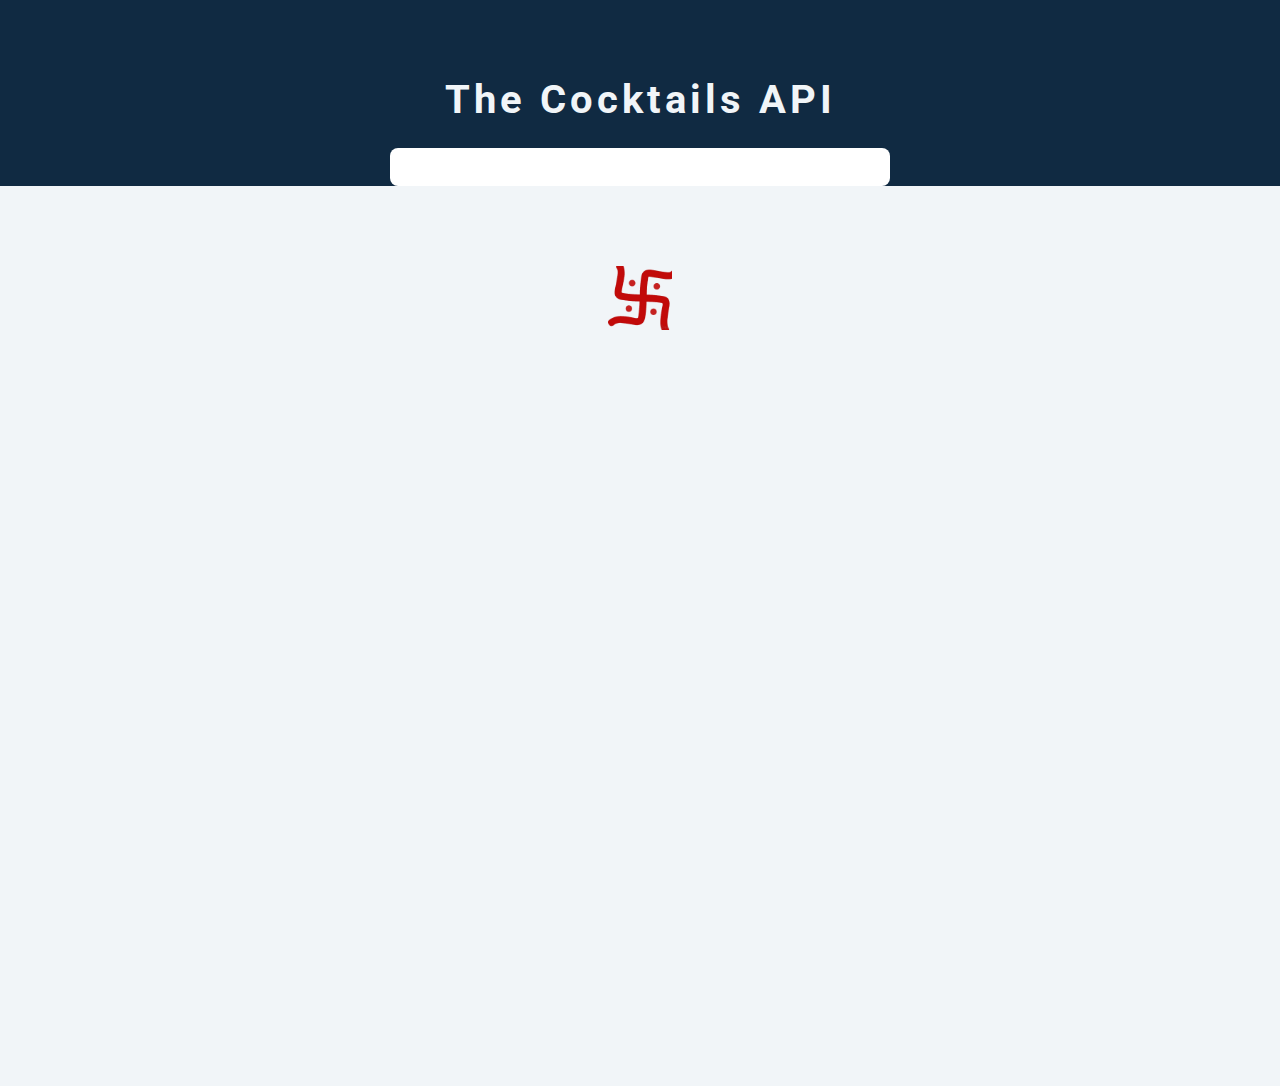
==== index.html @ e8e483df "first commit" ====
<!DOCTYPE html>
<html lang="en">
  <head>
    <meta charset="UTF-8" />
    <link rel="icon" href="./asset/Swastika.png">
    <meta name="viewport" content="width=device-width, initial-scale=1.0" />
    <title>Cocktails</title>
    <!-- font-awesome -->
    <link rel="stylesheet" href="https://cdnjs.cloudflare.com/ajax/libs/font-awesome/6.5.2/css/all.min.css" 
    integrity="sha512-SnH5WK+bZxgPHs44uWIX+LLJAJ9/2PkPKZ5QiAj6Ta86w+fsb2TkcmfRyVX3pBnMFcV7oQPJkl9QevSCWr3W6A==" 
    crossorigin="anonymous" referrerpolicy="no-referrer" />
    <!-- css -->
    <link rel="stylesheet" href="./styles.css" />
  </head>

  <body>
    <form action="" class="search-form">
      <h2>The Cocktails API</h2>
      <input type="text" >
    </form>
    <section class="section cocktails">
      <article class="loading">
        <img class="loading-img" src="./asset/Loading.gif" alt="">
      </article>
      <h2 class="title">hellow</h2>
      <div class="section-center"></div>
    </section>

    <script type="module" src="./app.js"></script>
  </body>
</html>
---- styles.css ----
/*
=============== 
Fonts
===============
*/
@import url('https://fonts.googleapis.com/css?family=Open+Sans|Roboto:400,700&display=swap');

/*
=============== 
Variables
===============
*/

:root {
  /* dark shades of primary color*/
  --clr-primary-1: hsl(205, 86%, 17%);
  --clr-primary-2: hsl(205, 77%, 27%);
  --clr-primary-3: hsl(205, 72%, 37%);
  --clr-primary-4: hsl(205, 63%, 48%);
  /* primary/main color */
  --clr-primary-5: #49a6e9;
  /* lighter shades of primary color */
  --clr-primary-6: hsl(205, 89%, 70%);
  --clr-primary-7: hsl(205, 90%, 76%);
  --clr-primary-8: hsl(205, 86%, 81%);
  --clr-primary-9: hsl(205, 90%, 88%);
  --clr-primary-10: hsl(205, 100%, 96%);
  /* darkest grey - used for headings */
  --clr-grey-1: hsl(209, 61%, 16%);
  --clr-grey-2: hsl(211, 39%, 23%);
  --clr-grey-3: hsl(209, 34%, 30%);
  --clr-grey-4: hsl(209, 28%, 39%);
  /* grey used for paragraphs */
  --clr-grey-5: hsl(210, 22%, 49%);
  --clr-grey-6: hsl(209, 23%, 60%);
  --clr-grey-7: hsl(211, 27%, 70%);
  --clr-grey-8: hsl(210, 31%, 80%);
  --clr-grey-9: hsl(212, 33%, 89%);
  --clr-grey-10: hsl(210, 36%, 96%);
  --clr-white: #fff;
  --clr-red-dark: hsl(360, 67%, 44%);
  --clr-red-light: hsl(360, 71%, 66%);
  --clr-green-dark: hsl(125, 67%, 44%);
  --clr-green-light: hsl(125, 71%, 66%);
  --clr-black: #222;
  --ff-primary: 'Roboto', sans-serif;
  --ff-secondary: 'Open Sans', sans-serif;
  --transition: all 0.3s linear;
  --spacing: 0.25rem;
  --radius: 0.5rem;
  --light-shadow: 0 5px 15px rgba(0, 0, 0, 0.1);
  --dark-shadow: 0 5px 15px rgba(0, 0, 0, 0.2);
  --max-width: 1170px;
  --fixed-width: 620px;
}
/*
=============== 
Global Styles
===============
*/

*,
::after,
::before {
  margin: 0;
  padding: 0;
  box-sizing: border-box;
}
body {
  font-family: var(--ff-secondary);
  background: var(--clr-grey-1);
  color: var(--clr-grey-10);
  line-height: 1.5;
  font-size: 0.875rem;
}
ul {
  list-style-type: none;
}
a {
  text-decoration: none;
}

h1,
h2,
h3,
h4 {
  letter-spacing: var(--spacing);
  text-transform: capitalize;
  line-height: 1.25;
  margin-bottom: 0.75rem;
  font-family: var(--ff-primary);
}
h1 {
  font-size: 3rem;
}
h2 {
  font-size: 2rem;
}
h3 {
  font-size: 1.25rem;
}
h4 {
  font-size: 0.875rem;
}
p {
  margin-bottom: 1.25rem;
  color: var(--clr-grey-5);
}
@media screen and (min-width: 800px) {
  h1 {
    font-size: 4rem;
  }
  h2 {
    font-size: 2.5rem;
  }
  h3 {
    font-size: 1.75rem;
  }
  h4 {
    font-size: 1rem;
  }
  body {
    font-size: 1rem;
  }
  h1,
  h2,
  h3,
  h4 {
    line-height: 1;
  }
}
/*  global classes */

.btn {
  text-transform: uppercase;
  background: var(--clr-primary-5);
  color: var(--clr-white);
  padding: 0.375rem 0.75rem;
  letter-spacing: var(--spacing);
  display: block;
  transition: var(--transition);
  font-size: 0.875rem;
  border: 2px solid var(--clr-primary-5);
  cursor: pointer;
  box-shadow: 0 1px 3px rgba(0, 0, 0, 0.2);
  border-radius: var(--radius);
}
.btn:hover {
  color: var(--clr-primary-5);
  background: var(--clr-primary-1);
  border-color: var(--clr-primary-1);
}
/* section */
.section {
  padding: 5rem 0;
}

.section-center {
  width: 85vw;
  margin: 0 auto;
  max-width: 1170px;
}
@media screen and (min-width: 576px) {
  .section-center {
    display: grid;
    grid-template-columns: repeat(auto-fill, minmax(300px, 1fr));
    column-gap: 4rem;
  }
}
@media screen and (min-width: 992px) {
  .section-center {
    width: 95vw;
  }
}
/* loading */
.loading {
  min-height: 100vh;
  display: grid;
  justify-content: center;
  position: absolute;
  top: 0;
  left: 0;
  width: 100%;
  height: 100%;
  background: var(--clr-grey-10);
  padding-top: 5rem;
  z-index: 999;
}
.loading-img{
  width : 64px;
  height: 64px;
}
.hide-loading {
  display: none;
}

/* search form */
.search-form {
  text-align: center;
  padding-top: 5rem;
  width: 85vw;
  max-width: 500px;
  margin: 0 auto;
}

input {
  width: 100%;
  font-size: 1rem;
  border-color: transparent;
  margin-top: 1rem;
  padding: 0.5rem 1rem;
}
input {
  border-radius: var(--radius);
}
input::placeholder {
  text-transform: capitalize;
  color: var(--clr-grey-3);
}

/* cocktails */
.cocktails {
  position: relative;
}
.title {
  font-size: 2rem;
  text-align: center;
}

.cocktail {
  background: var(--clr-white);
  border-radius: var(--radius);
  box-shadow: var(--light-shadow);
  transition: var(--transition);
  margin-bottom: 3rem;
  position: relative;
}
.cocktail:hover {
  box-shadow: var(--dark-shadow);
  transform: scale(1.005);
}
.cocktail img {
  width: 100%;
  display: block;
  border-radius: var(--radius);
  border: 10px solid var(--clr-white);
  transition: var(--transition);
  height: 268px;
  object-fit: cover;
}
.cocktail:hover img {
  filter: blur(2px) grayscale(50%);
}
.cocktail h3 {
  position: absolute;
  bottom: -1rem;
  right: -1rem;
  background: var(--clr-black);
  color: var(--clr-white);
  padding: 1rem 1.5rem;
  text-align: center;
  margin-bottom: 0;
  text-transform: uppercase;
  font-family: monospace;
  font-size: 2rem;
  border-radius: var(--radius);
}

/* single cocktail */
.single-drink {
  width: 85vw;
  max-width: var(--max-width);
  margin: 0 auto;
  margin-top: 4rem;
}
.drink-img {
  width: 100%;
  height: 400px;
  object-fit: cover;
  display: block;
  border: 10px solid var(--clr-white);
  border-radius: var(--radius);
}
@media screen and (min-width: 992px) {
  .single-drink {
    display: grid;
    grid-template-columns: 1fr 1fr;
    column-gap: 3rem;
  }
}
.drink-info {
  padding-top: 2rem;
}

.drink-ingredients .far {
  margin-right: 1rem;
}

.single-drink .btn {
  display: inline-block;
  margin-top: 2rem;
}
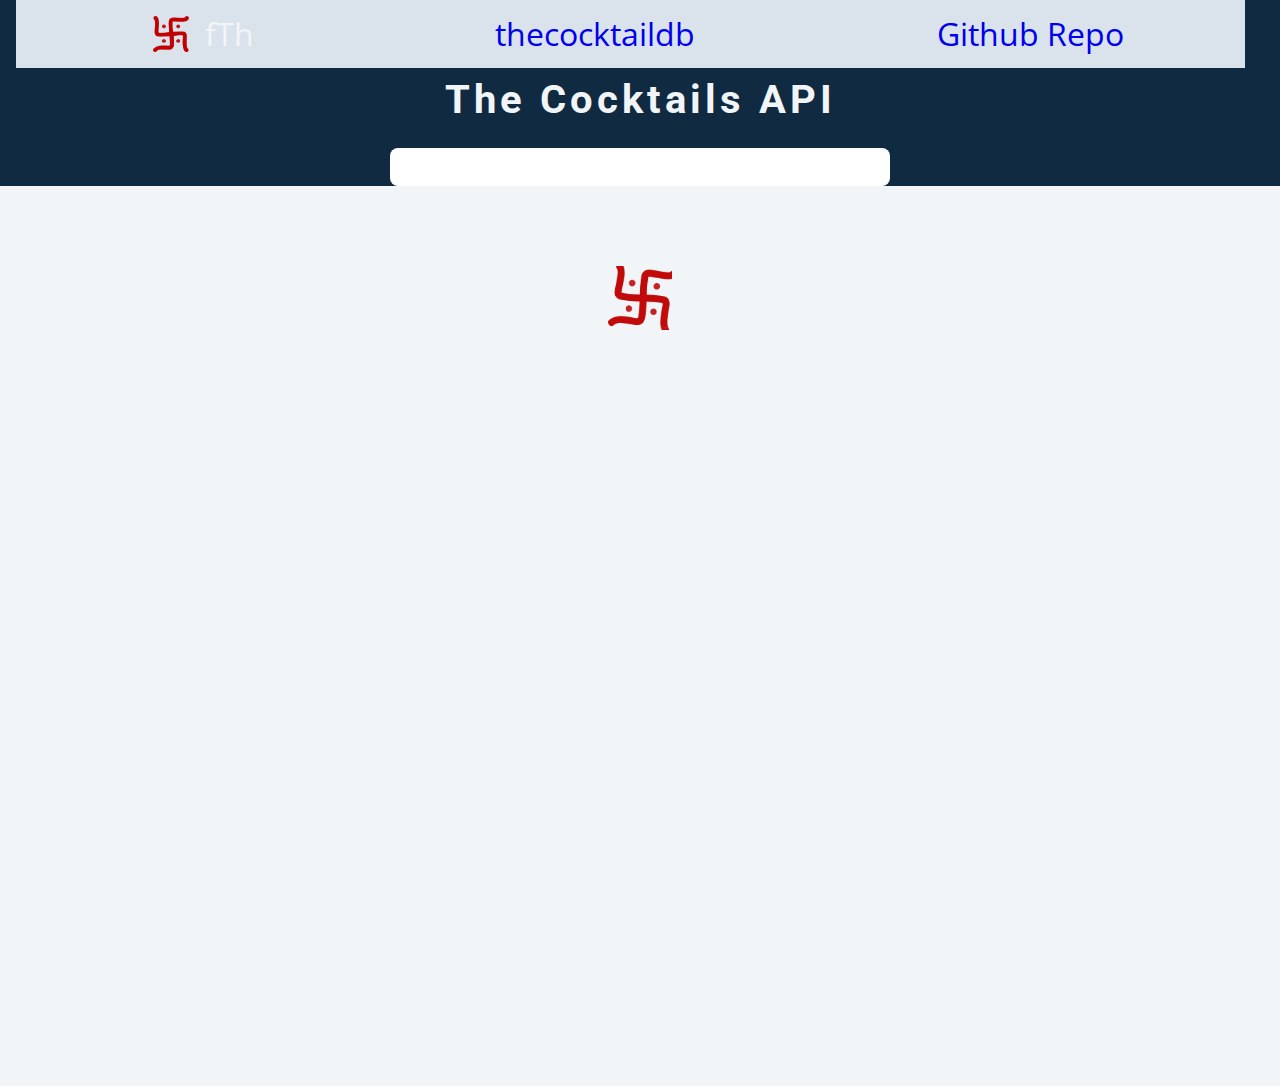
==== commit 386a5e2d: "adding navbar" ====
--- a/index.html
+++ b/index.html
@@ -14,6 +14,11 @@
   </head>
 
   <body>
+    <nav class="nav-bar">
+      <div class="lec"><img class="logo-img img" src="./asset/Swastika.png" alt="HinduSwastika"> fTh</div>
+      <div class="lec"><a href="https://www.thecocktaildb.com/" target="_blank">thecocktaildb</a></div> 
+      <div class="lec"><a href="https://github.com/fThAbhishek-Pandey/ThecockTails" target="_blank">Github Repo</a></div>
+    </nav>
     <form action="" class="search-form">
       <h2>The Cocktails API</h2>
       <input type="text" >
--- a/styles.css
+++ b/styles.css
@@ -150,6 +150,37 @@
   background: var(--clr-primary-1);
   border-color: var(--clr-primary-1);
 }
+/*  navbar  */
+nav{
+  width: 96%;
+  background-color: var(--clr-grey-9);
+  color: var(--grey-900);
+  display: flex;
+  flex-direction: row;
+  justify-content: space-around;
+  position: fixed;
+  margin: 0rem 1rem 3rem 1rem;
+  top: 0px;
+  z-index: 999;
+}
+.img {
+  width: 20rem;
+  height: 36vh;
+  display: block;
+  object-fit: cover;
+  margin: 1rem;
+  justify-self: center;
+}
+.logo-img{
+  width: 36px;
+  height: 36px;
+}
+.lec{
+  font-size: xx-large;
+  display: flex;
+  flex-direction: row;
+  align-items: center;
+}
 /* section */
 .section {
   padding: 5rem 0;
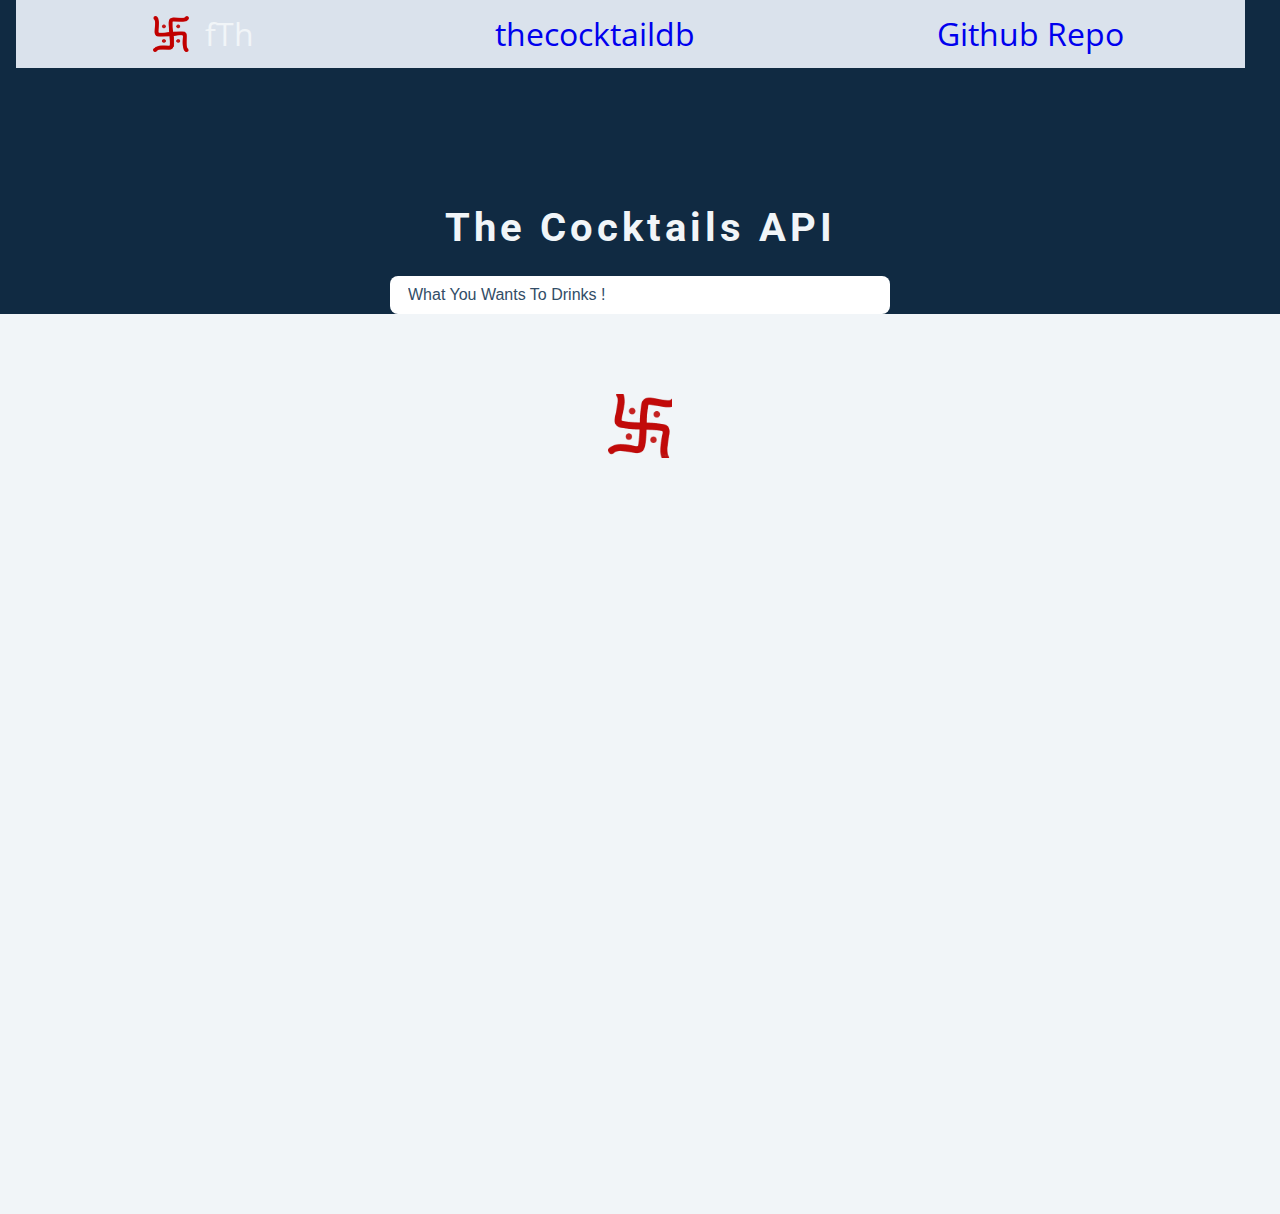
==== commit 43aba797: "adding searchbar" ====
--- a/index.html
+++ b/index.html
@@ -21,7 +21,10 @@
     </nav>
     <form action="" class="search-form">
       <h2>The Cocktails API</h2>
-      <input type="text" >
+      <input type="text" 
+      placeholder="What you wants to drinks !"
+      name="drink"
+      class="inp">
     </form>
     <section class="section cocktails">
       <article class="loading">
@@ -30,7 +33,7 @@
       <h2 class="title">hellow</h2>
       <div class="section-center"></div>
     </section>
-
+  <!-- <script type="module" src="./src/searchForm.js"></script> -->
     <script type="module" src="./app.js"></script>
   </body>
 </html>
--- a/styles.css
+++ b/styles.css
@@ -67,6 +67,7 @@
   box-sizing: border-box;
 }
 body {
+  margin-top: 8rem;
   font-family: var(--ff-secondary);
   background: var(--clr-grey-1);
   color: var(--clr-grey-10);
@@ -331,3 +332,9 @@
   display: inline-block;
   margin-top: 2rem;
 }
+.green{
+  background-color: green;
+}
+.red{
+  background-color: red;
+}